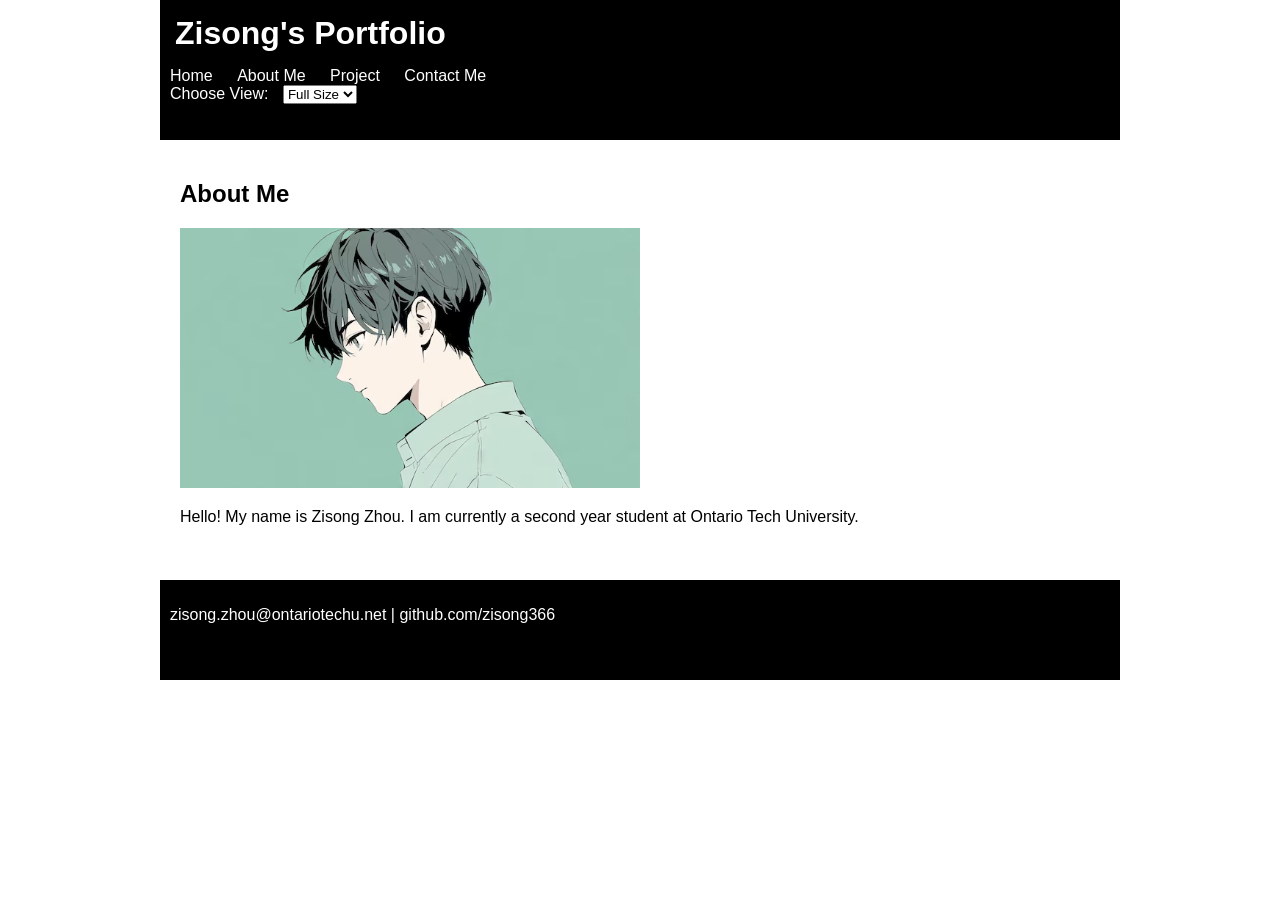
==== about.html @ 486a56e1 "First Commit" ====
<!DOCTYPE html>
    <html lang="en"> 
        <head>
            <meta charset="UTF-8">
            <title>About Me | Zisong's Portfolio</title>

            <meta name="viewport"
                  content="width=device-width">
            
            <link href="css/full.css"
                  rel="stylesheet"
                  type="text/css"
                  media="only screen and (min-width:960px)">
            
            <link href="css/tablet.css"
                  rel="stylesheet"
                  type="text/css"
                  media="only screen and (min-width:481px) and (max-width:960px)">
            
            <link href="css/phone.css"
                  rel="stylesheet"
                  type="text/css"
                  media="only screen and (max-width:480px)">

        </head>
        <body>
            <div id="wrapper">

                <div id="banner">
                    <header>
                        <h1>Zisong's Portfolio</h1>
                        <nav>
                            <a href="index.html">Home</a>
                            <a href="about.html">About Me</a>
                            <a href="project.html">Project</a>
                            <a href="contact.html">Contact Me</a>
                        </nav>
                        <label for="view">Choose View:</label>

                        <select id ="view" name="view">
                            <option value="full">Full Size</option>
                            <option value="tablet">Tablet</option>
                            <option value="mobile">Mobile</option>
                        </select>

                        </label>
                    </header>
                </div>
                <main>
                   <section>
                        <h2>About Me</h2>
                        <img src="images/profile.jpg.avif"
                            alt="Profile of Zisong Zhou">
                        <p>
                            Hello! My name is Zisong Zhou. I am currently a second year student at Ontario Tech University.
                        </p>
                   </section>
                </main>
            <footer>
                <p>
                    zisong.zhou@ontariotechu.net | github.com/zisong366
                </p>
            </footer>
        </body>
    </html>
---- css/full.css ----
@charset "UTF-8";

body{
    font-family:Verdana, Geneva, Arial, sans-serif;
    margin: 0px;
    padding: 0px;
}

#wrapper {
    width: 960px;
    margin: 0px auto;
}

#banner {
    min-height: 140px;
    background-color :black;
}

header label {
    color: white;
    margin:10px;
}

h1 {
    color: white;
    margin: 0px;
    padding: 15px;
}
nav a {
    color: white;
    text-decoration: none;
    margin :10px;
}

main {
    min-height: 400px;
    padding: 20px;
}

footer {
    height: 80px;
    background-color: black;
    color: white;
    padding: 10px;
}

img {
    width: 50%;
    height: auto;
}

form label{
    display: block;
    margin-top: 10px;
} 

form input{
    display: block;
    margin-bottom: 10px;
}

textarea {
    display: block;
    margin-bottom: 10px;
}
---- css/tablet.css ----
@charset "UTF-8";

body {
    font-family: verdana,Geneva, Arial, sans-serif;
    margin: 0px;
    padding: 0px;
}

#banner {
    min-height: 120px;
    background-color:black;
}

h1 {
    color: white;
    margin:0px;
    padding:15px;
}

nav a {
    color: white;
    text-decoration: none;
    margin: 5px;
}

main {
    min-height: 400px;
    padding: 15px;
}

img {
    width: 60%;
    height: auto;
}

footer { 
    min-height: 80px;
    background-color: black;
    color:white;
    padding :10px;
}
---- css/phone.css ----
@charset "UTF-8";
body {
    font-family: Verdana, Geneva, Arial, sans-serif;
    margin: 0px;
    padding: 0px;
}

#wrapper {
    width: 100%
}

#banner {
    min-height: 180px;
    background-color: black;
}

h1 {
    color: white;
    margin: 0px;
    padding: 15px;
}

nav a { 
    color: white;
    text-decoration: none;
    display: block;
    margin: 10px;
}

main { 
    min-height: 400px;
    padding: 10px;
}

img { 
    width:90%;
    height: auto;
}

footer {
    min-height: 80px;
    background-color: black;
    color: white;
    padding: 10px;
}
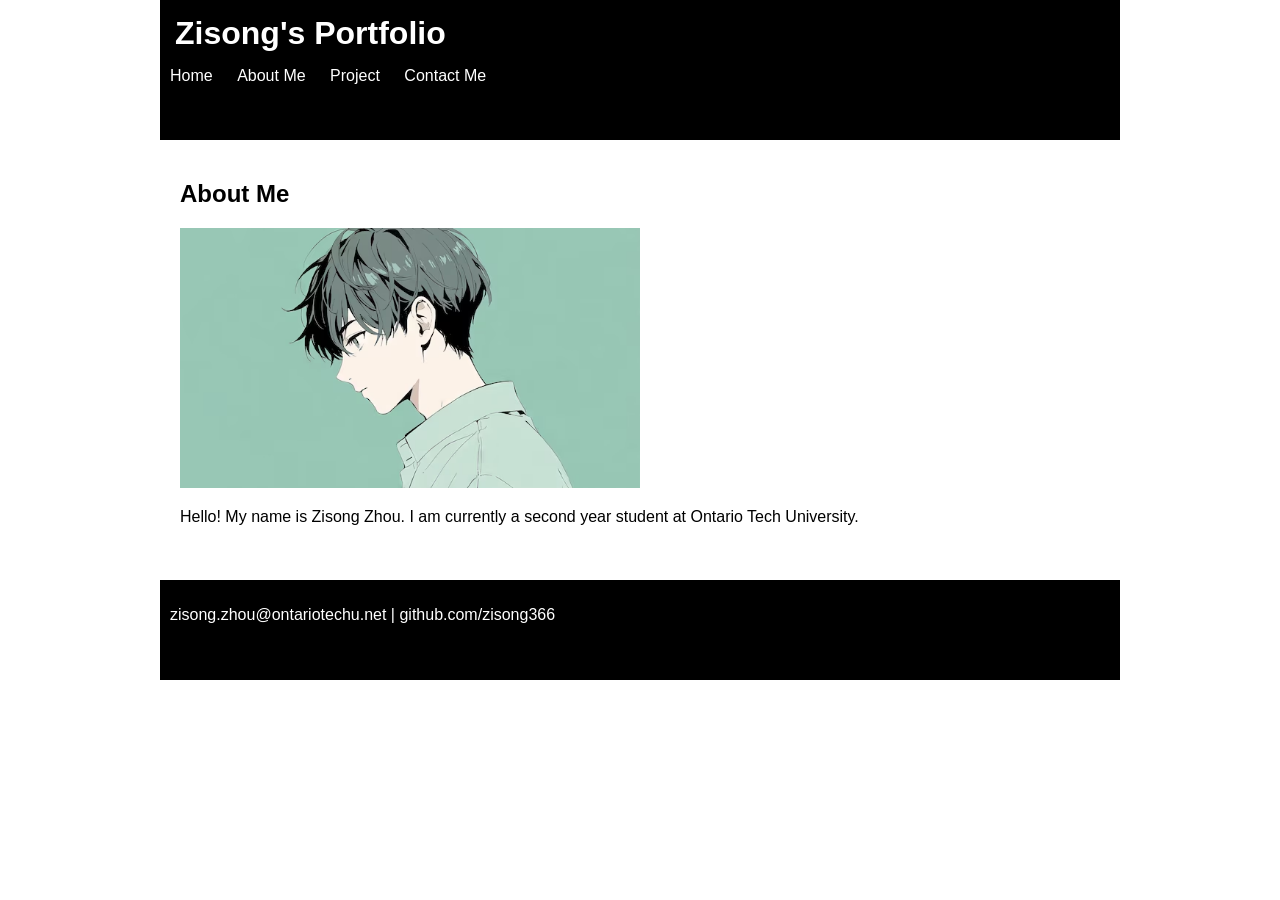
==== commit d0745aed: "Second Commit" ====
--- a/about.html
+++ b/about.html
@@ -35,14 +35,7 @@
                             <a href="project.html">Project</a>
                             <a href="contact.html">Contact Me</a>
                         </nav>
-                        <label for="view">Choose View:</label>
-
-                        <select id ="view" name="view">
-                            <option value="full">Full Size</option>
-                            <option value="tablet">Tablet</option>
-                            <option value="mobile">Mobile</option>
-                        </select>
-
+                        
                         </label>
                     </header>
                 </div>
--- a/css/full.css
+++ b/css/full.css
@@ -16,10 +16,6 @@
     background-color :black;
 }
 
-header label {
-    color: white;
-    margin:10px;
-}
 
 h1 {
     color: white;
--- a/css/tablet.css
+++ b/css/tablet.css
@@ -5,16 +5,20 @@
     margin: 0px;
     padding: 0px;
 }
-
+#wrapper {
+    width: 90%;
+    margin: 0px auto;
+}
 #banner {
     min-height: 120px;
     background-color:black;
 }
 
+
 h1 {
     color: white;
-    margin:0px;
-    padding:15px;
+    margin: 0px;
+    padding: 15px;
 }
 
 nav a {
@@ -36,6 +40,6 @@
 footer { 
     min-height: 80px;
     background-color: black;
-    color:white;
+    color: white;
     padding :10px;
 }
--- a/css/phone.css
+++ b/css/phone.css
@@ -6,7 +6,7 @@
 }
 
 #wrapper {
-    width: 100%
+    width: 100%;
 }
 
 #banner {
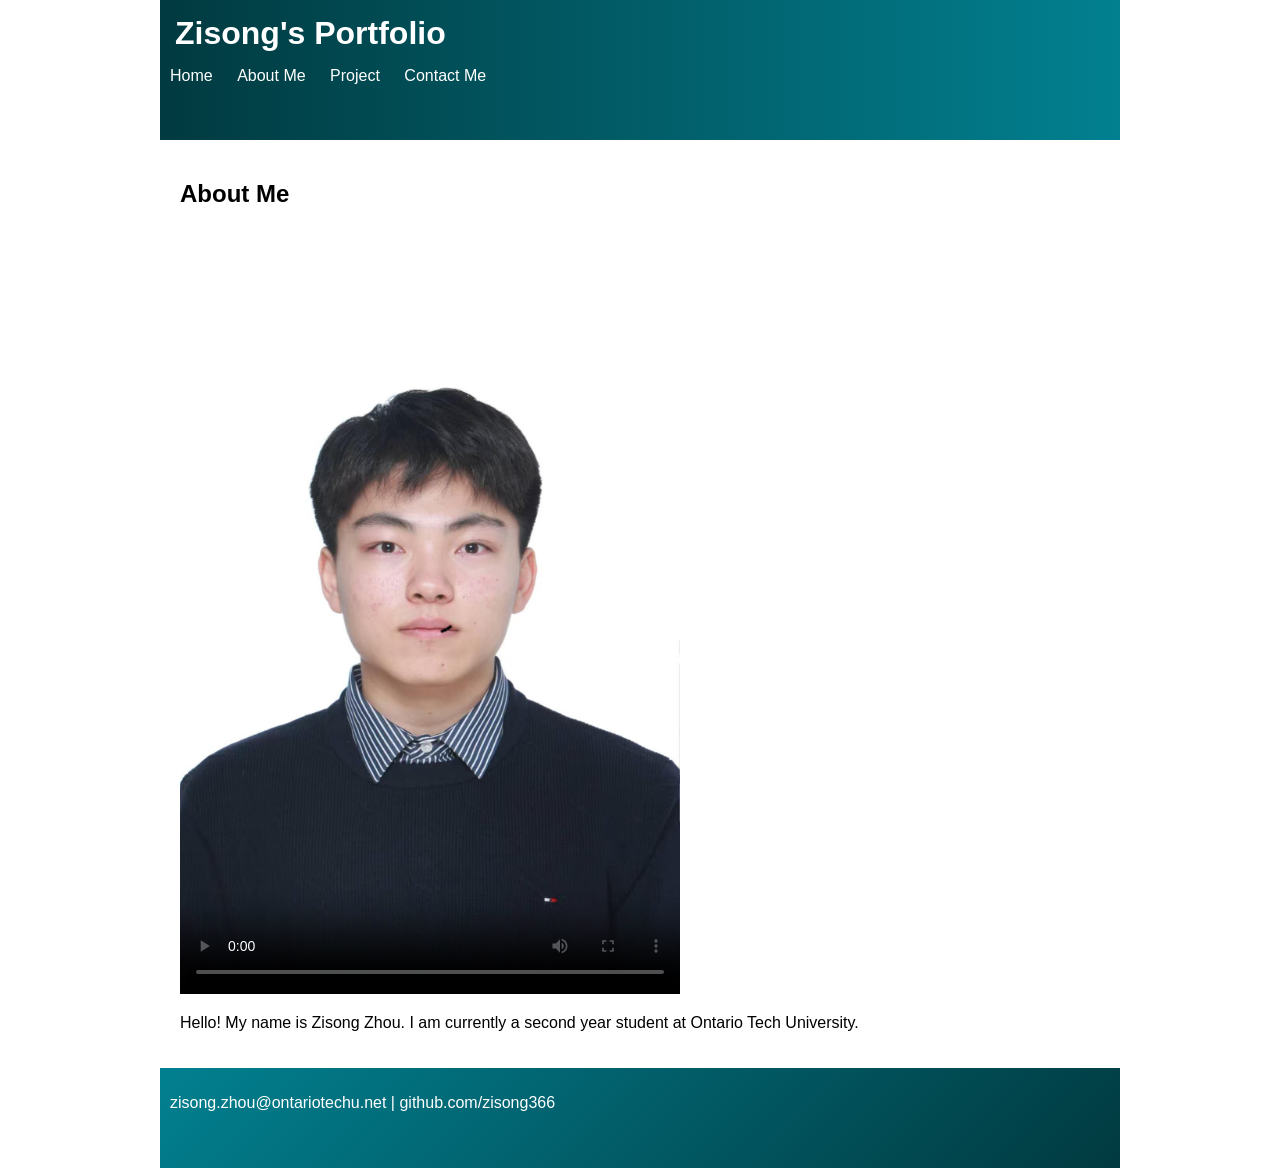
==== commit 04a17669: "Fourth Commit" ====
--- a/about.html
+++ b/about.html
@@ -35,15 +35,18 @@
                             <a href="project.html">Project</a>
                             <a href="contact.html">Contact Me</a>
                         </nav>
-                        
-                        </label>
                     </header>
                 </div>
                 <main>
                    <section>
                         <h2>About Me</h2>
-                        <img src="images/profile.jpg.avif"
-                            alt="Profile of Zisong Zhou">
+                        <video width= "500"
+                                controls
+                                poster="images/196.jpg"
+                            <source src="videos/introduction.mp4"
+                                    type="video/mp4">
+                            Your browser does not support the HTML5 video.
+                        </video>
                         <p>
                             Hello! My name is Zisong Zhou. I am currently a second year student at Ontario Tech University.
                         </p>
@@ -54,5 +57,6 @@
                     zisong.zhou@ontariotechu.net | github.com/zisong366
                 </p>
             </footer>
+            </div>
         </body>
     </html>
--- a/css/full.css
+++ b/css/full.css
@@ -13,7 +13,7 @@
 
 #banner {
     min-height: 140px;
-    background-color :black;
+    background: linear-gradient(to right, #013a40, #028090);
 }
 
 
@@ -34,10 +34,10 @@
 }
 
 footer {
-    height: 80px;
-    background-color: black;
+    min-height: 80px;
     color: white;
     padding: 10px;
+    background: linear-gradient(135deg, #028090, #013a40);
 }
 
 img {
--- a/css/tablet.css
+++ b/css/tablet.css
@@ -11,7 +11,7 @@
 }
 #banner {
     min-height: 120px;
-    background-color:black;
+    background: linear-gradient(to right, #013a40, #028090);
 }
 
 
@@ -39,7 +39,7 @@
 
 footer { 
     min-height: 80px;
-    background-color: black;
+    background: linear-gradient(135deg, #028090, #013a40);
     color: white;
     padding :10px;
 }
--- a/css/phone.css
+++ b/css/phone.css
@@ -11,7 +11,7 @@
 
 #banner {
     min-height: 180px;
-    background-color: black;
+    background: linear-gradient(to right, #013a40, #028090);
 }
 
 h1 {
@@ -39,7 +39,7 @@
 
 footer {
     min-height: 80px;
-    background-color: black;
+    background: linear-gradient(135deg, #028090, #013a40);
     color: white;
     padding: 10px;
 }
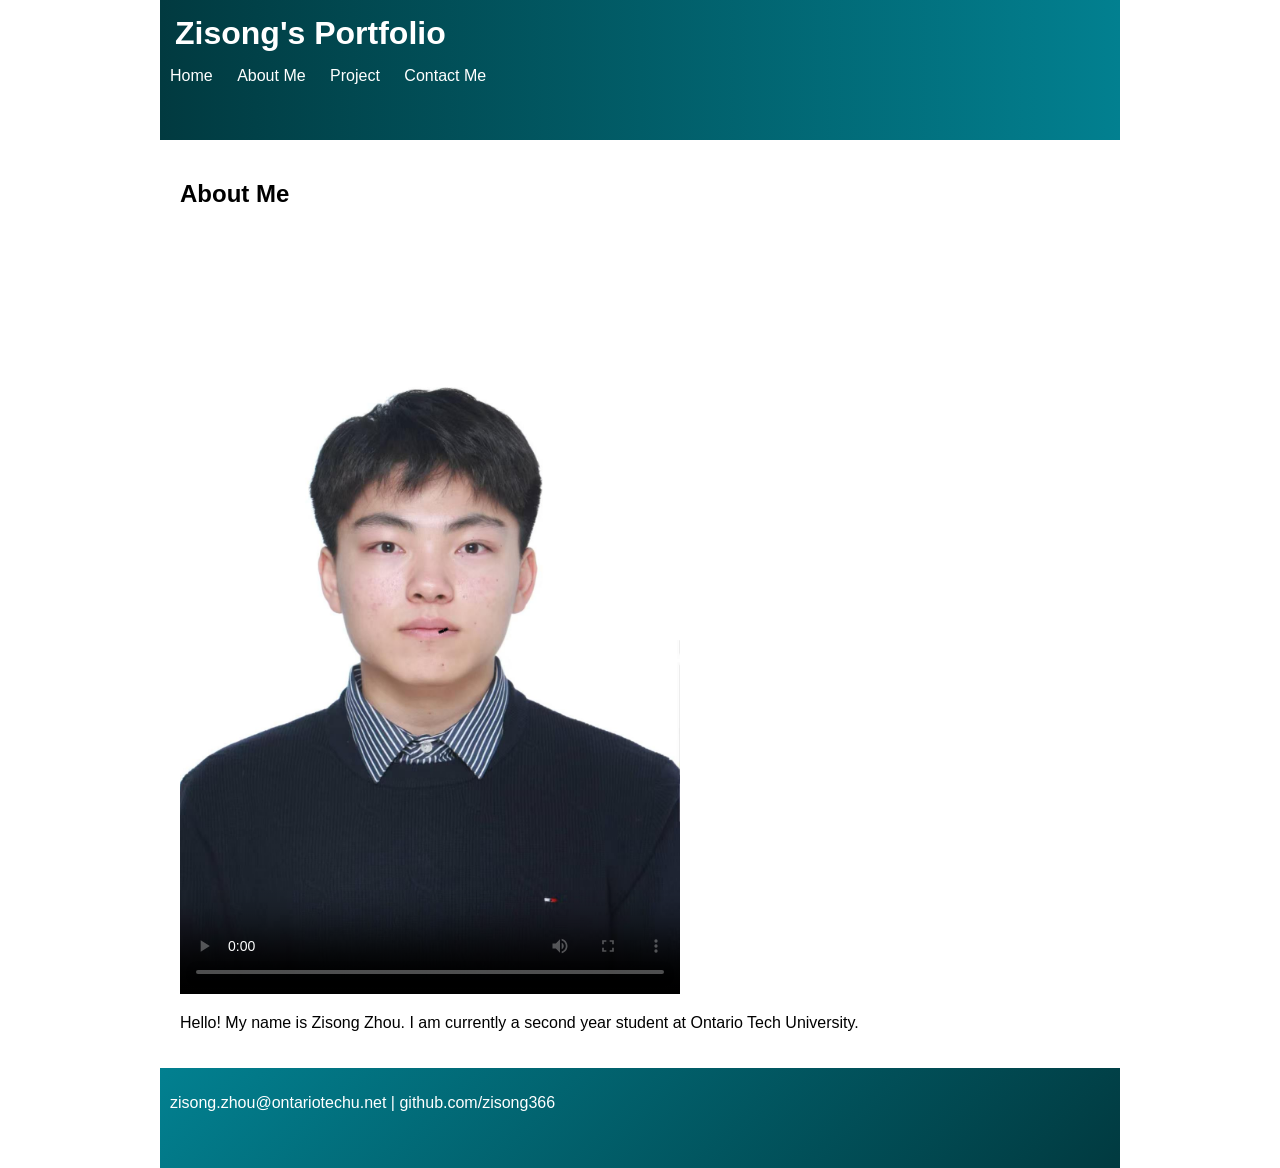
==== commit 235db96c: "Fourth Commit" ====
--- a/about.html
+++ b/about.html
@@ -43,7 +43,8 @@
                         <video width= "500"
                                 controls
                                 poster="images/196.jpg"
-                            <source src="videos/introduction.mp4"
+                                
+                            <source src="introduction.mp4"
                                     type="video/mp4">
                             Your browser does not support the HTML5 video.
                         </video>
